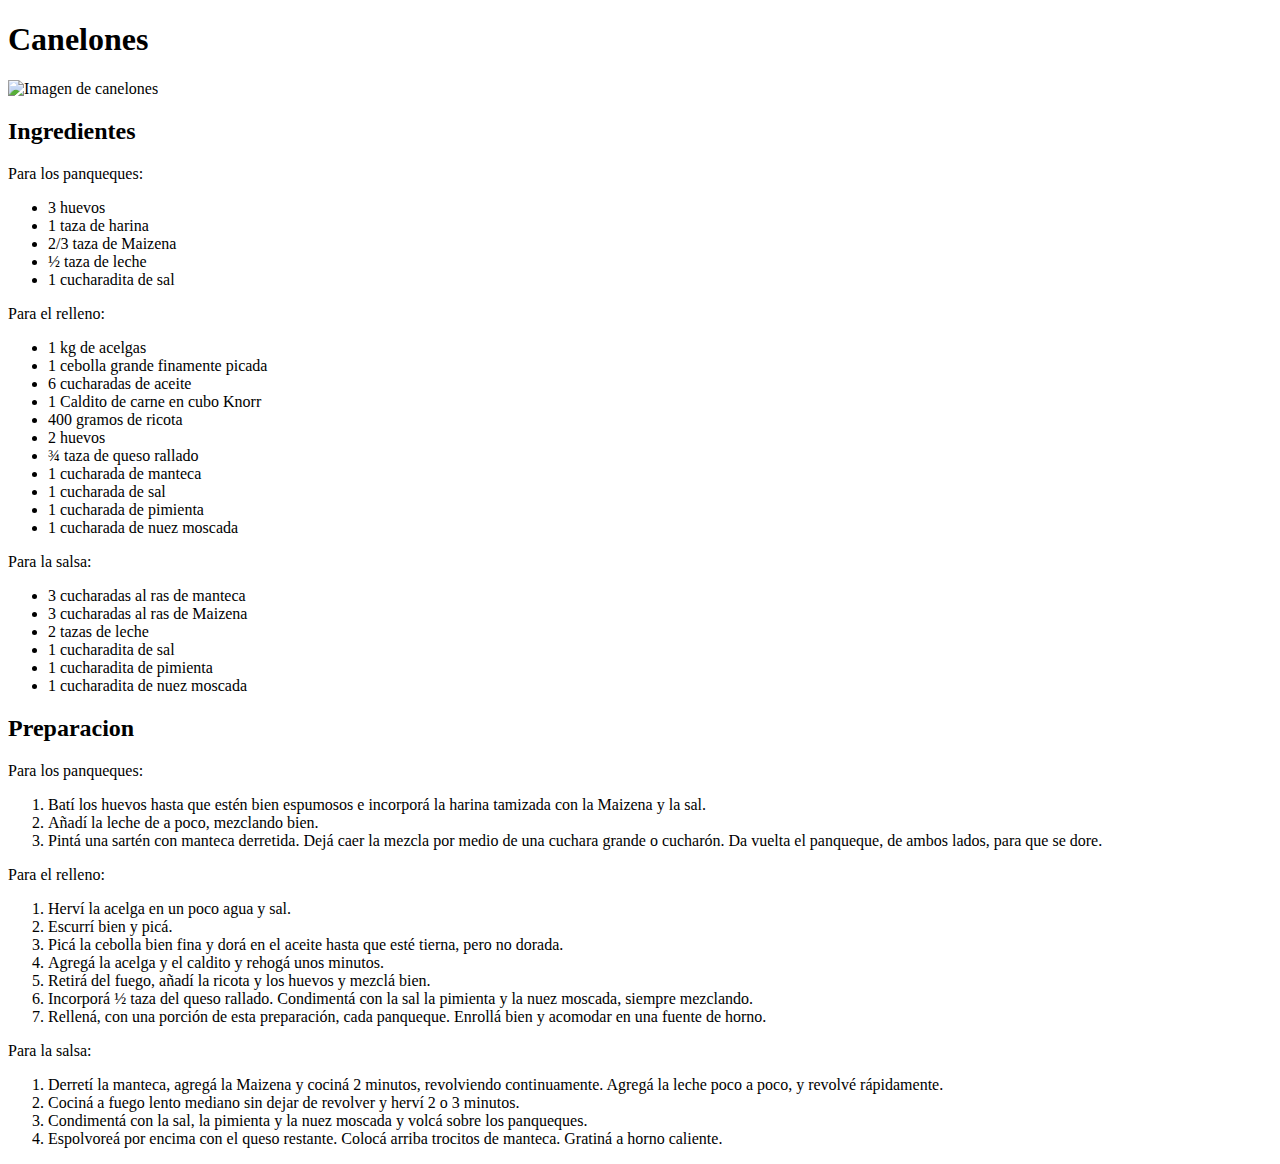
==== recipes/canelones.html @ 158dc3ec "agrego segunda receta" ====
<!DOCTYPE html>
<html lang="en">
<head>
    <meta charset="UTF-8">
    <meta http-equiv="X-UA-Compatible" content="IE=edge">
    <meta name="viewport" content="width=device-width, initial-scale=1.0">
    <title>Receta de Canelones</title>
</head>
<body>
    <h1>Canelones</h1>
    <img src="/odin-recipes/images/canelones.jpg" alt="Imagen de canelones">

    <h2>Ingredientes</h2>

    <p>Para los panqueques:</p>
    <ul>
        <li>3 huevos</li>
        <li>1 taza de harina</li>
        <li>2/3 taza de Maizena</li>
        <li>½ taza de leche</li>
        <li>1 cucharadita de sal</li>
    </ul>
    <p>Para el relleno:</p>
    <ul>
    <li>1 kg de acelgas</li>
    <li>1 cebolla grande finamente picada</li>
    <li>6 cucharadas de aceite</li>
    <li>1 Caldito de carne en cubo Knorr</li>
    <li>400 gramos de ricota</li>
    <li>2 huevos</li>
    <li>¾ taza de queso rallado</li>
    <li>1 cucharada de manteca</li>
    <li>1 cucharada de sal</li>
    <li>1 cucharada de pimienta</li>
    <li>1 cucharada de nuez moscada</li>
    </ul>
    <p>Para la salsa:</p>
    <ul>
    <li>3 cucharadas al ras de manteca</li>
    <li>3 cucharadas al ras de Maizena</li>
    <li>2 tazas de leche</li>
    <li>1 cucharadita de sal</li>
    <li>1 cucharadita de pimienta</li>
    <li>1 cucharadita de nuez moscada</li>
    </ul>
    <h2>Preparacion</h2>
    <p>Para los panqueques:</p>
    <ol>
        <li>Batí los huevos hasta que estén bien espumosos e incorporá la harina tamizada con la Maizena y la sal.</li>
        <li>Añadí la leche de a poco, mezclando bien.
        <li>Pintá una sartén con manteca derretida. Dejá caer la mezcla por medio de una cuchara grande o cucharón. Da vuelta el panqueque, de ambos lados, para que se dore.</li>
    </ol>
    <p>Para el relleno:</p>
    <ol>
        <li>Herví la acelga en un poco agua y sal.</li>
        <li>Escurrí bien y picá.</li>
        <li>Picá la cebolla bien fina y dorá en el aceite hasta que esté tierna, pero no dorada.</li>
        <li>Agregá la acelga y el caldito y rehogá unos minutos.</li>
        <li>Retirá del fuego, añadí la ricota y los huevos y mezclá bien.</li>
        <li>Incorporá ½ taza del queso rallado. Condimentá con la sal la pimienta y la nuez moscada, siempre mezclando.</li>
        <li>Rellená, con una porción de esta preparación, cada panqueque. Enrollá bien y acomodar en una fuente de horno.</li>
    </ol>
    <p>Para la salsa:</p>
    <ol>
        <li>Derretí la manteca, agregá la Maizena y cociná 2 minutos, revolviendo continuamente. Agregá la leche poco a poco, 
            y revolvé rápidamente.</li>
        <li>Cociná a fuego lento mediano sin dejar de revolver y herví 2 o 3 minutos.</li>
        <li>Condimentá con la sal, la pimienta y la nuez moscada y volcá sobre los panqueques.</li>
        <li>Espolvoreá por encima con el queso restante. Colocá arriba trocitos de manteca. Gratiná a horno caliente.</li>
</ol>
</body>
</html>
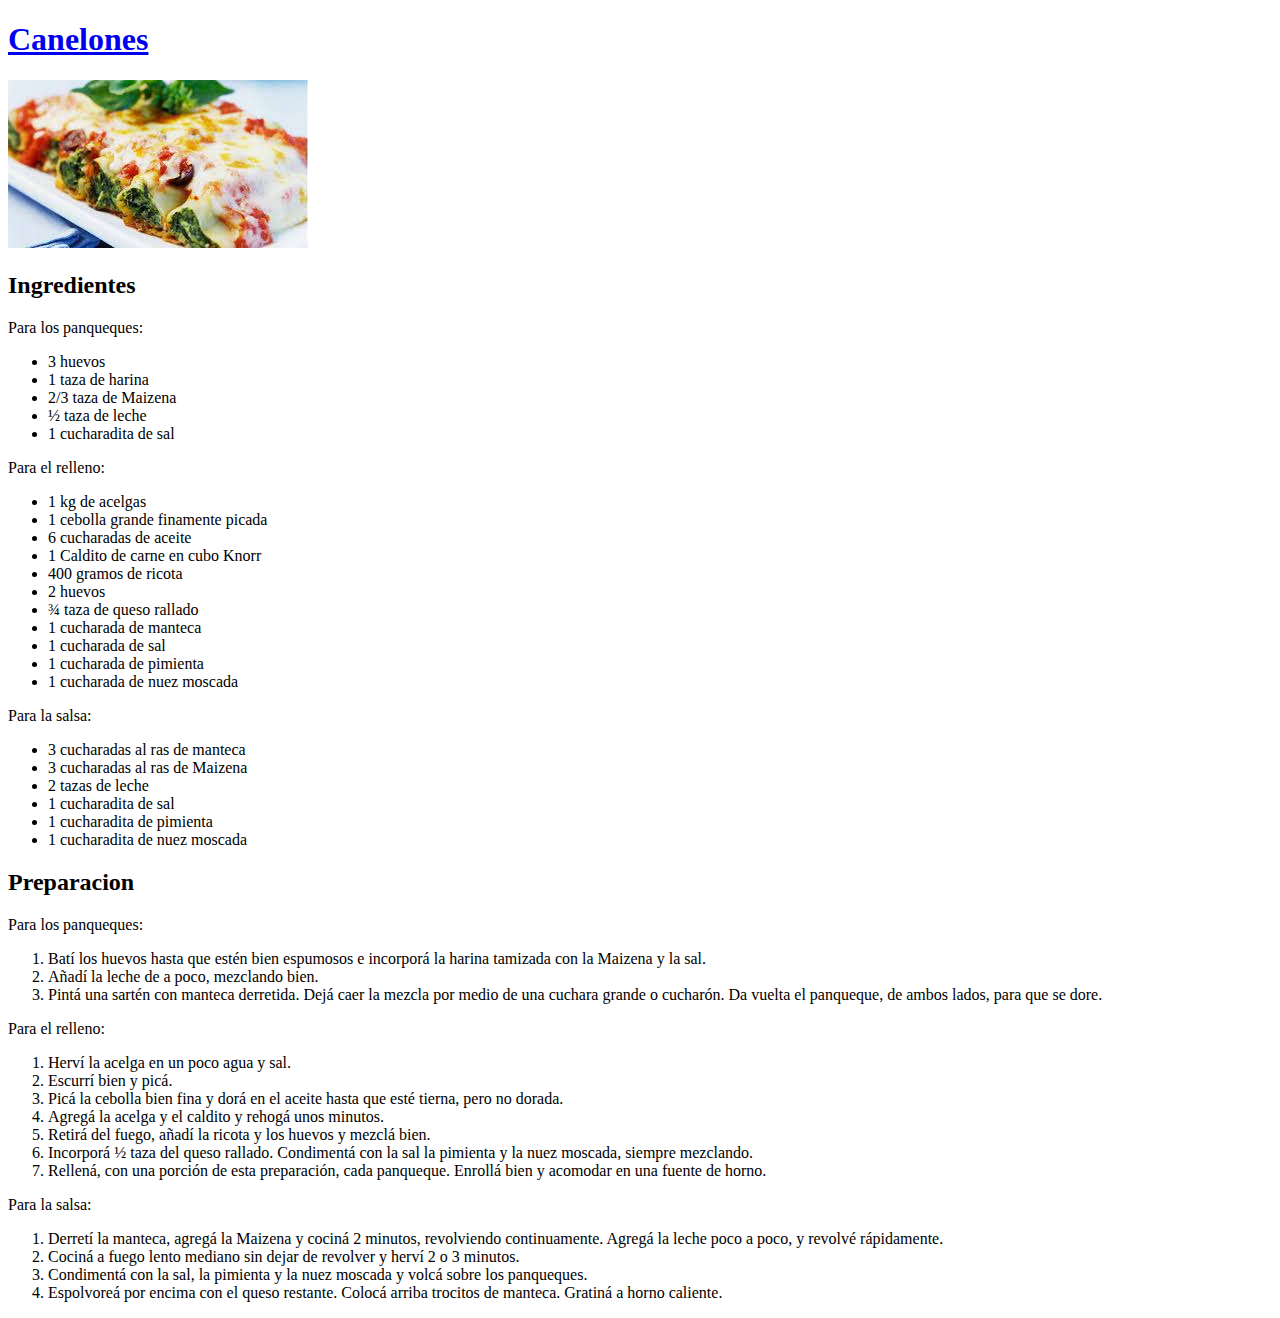
==== commit a0cb9bca: "mejora imagen y agrego carpeta css sin cambios" ====
--- a/recipes/canelones.html
+++ b/recipes/canelones.html
@@ -7,8 +7,8 @@
     <title>Receta de Canelones</title>
 </head>
 <body>
-    <h1>Canelones</h1>
-    <img src="/odin-recipes/images/canelones.jpg" alt="Imagen de canelones">
+    <a href="/index.html"> <h1>Canelones</h1> </a>
+    <img src="/images/canelones.jpg" alt="Imagen de canelones">
 
     <h2>Ingredientes</h2>
 
